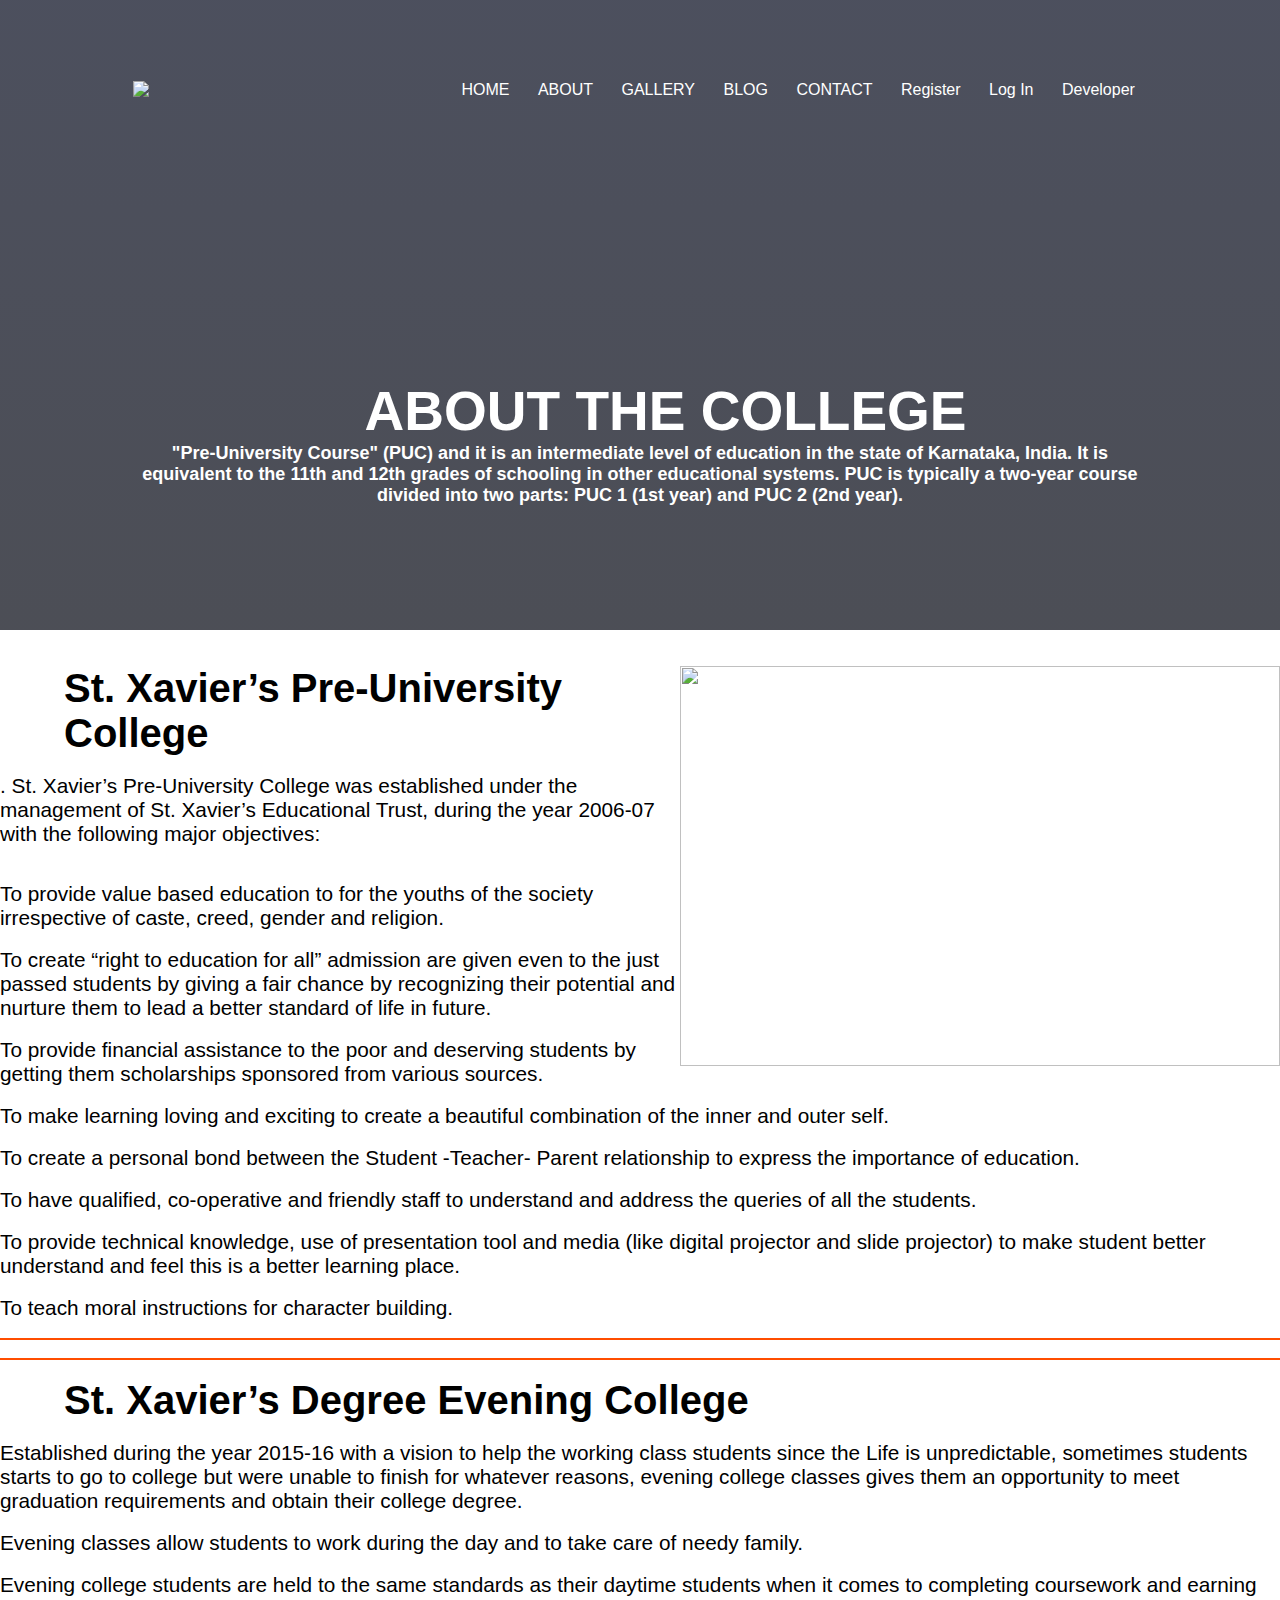
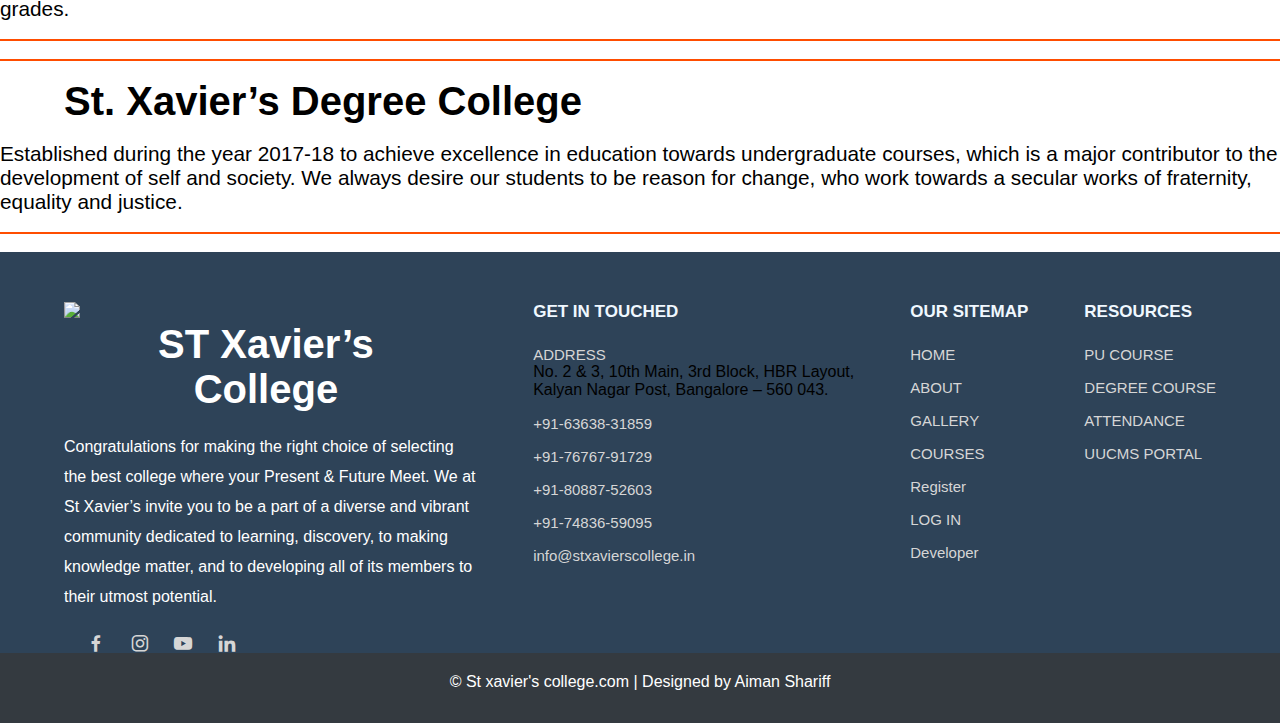
==== about-us.html @ d6e7438e "added all the code files and pictures too" ====
<!DOCTYPE html>
<html lang="en">
<head>
    <meta charset="UTF-8">
    <meta name="viewport" content="width=device-width, initial-scale=1.0">
    <title> ABOUT THE COLLEGE  </title>
    <link rel="stylesheet" href="about-us.css">
    <link rel="stylesheet" href="https://cdnjs.cloudflare.com/ajax/libs/font-awesome/6.0.0-beta2/css/all.min.css" integrity="sha512-YWzhKL2whUzgiheMoBFwW8CKV4qpHQAEuvilg9FAn5VJUDwKZZxkJNuGM4XkWuk94WCrrwslk8yWNGmY1EduTA==" crossorigin="anonymous" referrerpolicy="no-referrer" />
<link rel="stylesheet"
    href="https://unpkg.com/boxicons@latest/css/boxicons.min.css">
</head>
<body>

    <section class="header" >
        <nav> 
           <a href="index.html"><img src="http://www.stxavierscollege.in/wp-content/uploads/2020/11/xaviers-icon.png" > </a>
           <div class="nav-links" id="nav-links">
               <ul>
                 <li><a href="index.html">HOME</a> </li>
                 <li><a href="about-us.html">ABOUT</a> </li>
                 <li><a href="galary.html">GALLERY</a> </li>
                 <li><a href="blog.html">BLOG</a> </li>
                 <li><a href="contact-us.html">CONTACT</a> </li>
                 <li><a href="Registrationform.html">Register</a> </li>
                 <li><a href="singup.html">Log In </a> </li>
                 <li><a href="itsme.html">Developer </a> </li>
                 
           </div>
           <div class="text-box">
            <h1> ABOUT THE COLLEGE  </h1>
            <p><b>
                "Pre-University Course" (PUC) and it is an intermediate level of education in the state of Karnataka, India. It is equivalent to the 11th and 12th grades of schooling in other educational systems.
                 PUC is typically a two-year course divided into two parts: PUC 1 (1st year) and PUC 2 (2nd year).
           </b></p>
           
            </div>
            
        </section><br><br>

        <frameset cols="50%,50%">
        <img src="http://www.stxavierscollege.in/wp-content/uploads/2020/11/infra1.jpg" height="400" width="600" align="right">
       <h1>St. Xavier’s Pre-University College</h1><br>
<p>. St. Xavier’s Pre-University College was established under the management of St. Xavier’s Educational Trust, during the year 2006-07 with the following major objectives:</p><br><br>


<P><i class="fa-solid fa-hand-point-right fa-sm" style="color: #ff4d00;"></i>   To provide value based education to for the youths of the society irrespective of caste, creed, gender and religion.</P>
<br><P><i class="fa-solid fa-hand-point-right fa-sm" style="color: #ff4d00;"></i> To create “right to education for all” admission are given even to the just passed students by giving a fair chance by recognizing their potential and nurture them to lead a better standard of life in future.</P>
<br><P><i class="fa-solid fa-hand-point-right fa-sm" style="color: #ff4d00;"></i> To provide financial assistance to the poor and deserving students by getting them scholarships sponsored from various sources.</P>
<br><P><i class="fa-solid fa-hand-point-right fa-sm" style="color: #ff4d00;"></i> To make learning loving and exciting to create a beautiful combination of the inner and outer self.</P>
<br><P><i class="fa-solid fa-hand-point-right fa-sm" style="color: #ff4d00;"></i> To create a personal bond between the Student -Teacher- Parent relationship to express the importance of education.</P>
<br><P><i class="fa-solid fa-hand-point-right fa-sm" style="color: #ff4d00;"></i>  To have qualified, co-operative and friendly staff to understand and address the queries of all the students.</P>
<br><p><i class="fa-solid fa-hand-point-right fa-sm" style="color: #ff4d00;"></i> To provide technical knowledge, use of presentation tool and media (like digital projector and slide projector) to make student better understand and feel this is a better learning place.</p>
<br><P><i class="fa-solid fa-hand-point-right fa-sm" style="color: #ff4d00;"></i> To teach moral instructions for character building.</P>
<br><HR color="#ff4d00"><br><HR color="#ff4d00" ><br>
    <h1>St. Xavier’s Degree Evening College</h1><br>
    <p> Established during the year 2015-16 with a vision to help the working class students since the Life is unpredictable, sometimes students starts to go to college but were unable to finish for whatever reasons, evening college classes gives them an opportunity to meet graduation requirements and obtain their college degree.</p>
    <br>
   <p><i class="fa-solid fa-hand-point-right fa-sm" style="color: #ff4d00;"></i> Evening classes allow students to work during the day and to take care of needy family.</p>
   <br><p><i class="fa-solid fa-hand-point-right fa-sm" style="color: #ff4d00;"></i> Evening college students are held to the same standards as their daytime students when it comes to completing coursework and earning grades.</p>
   <br> <HR color="#ff4d00"><br><HR color="#ff4d00" ><br>
        <h1>St. Xavier’s Degree College</h1><br>
<p>Established during the year 2017-18 to achieve excellence in education towards undergraduate courses, which is a major contributor to the development of self and society. We always desire our students to be reason for change, who work towards a secular works of fraternity, equality and justice.</p>
<br><HR color="#ff4d00" ><br>




</frameset>




           <!------footer ----->
           <section class="footer">
            <div class="footer-content">
              <a href="index.html"> <img src="http://www.stxavierscollege.in/wp-content/uploads/2020/11/xaviers-icon.png" height="110"></a><h1>ST Xavier’s College</h1>
                <p>Congratulations for making the right choice of selecting the best college where your Present & Future Meet.
         
                  We at St Xavier’s invite you to be a part of a diverse and vibrant
                   community dedicated to learning, discovery, to making knowledge matter,
                   and to developing all of its members to their utmost potential.
                </p>
                <div class="icons">
                    <a href="#"><i class=></i></a>
                    <a href="#"><i class='bx bxl-facebook'></i></a>
                    <a href="https://www.instagram.com/stxavierscollegehbr/"><i class='bx bxl-instagram'></i></a>
                    <a href="https://www.youtube.com/@st.xavierscollege-hbrlayou2996"><i class='bx bxl-youtube'></i></a>
                    <a href=""><i class='bx bxl-linkedin'></i></a>
                </div>
            </div>
         
            <div class="footer-content">
                <h4>GET IN TOUCHED</h4>
                
                <li><a href="https://goo.gl/maps/ah5yxRAUrTPA1E927"><i class="fa fa-home" aria-hidden="true"></i> ADDRESS</a>No. 2 & 3, 10th Main, 3rd Block, HBR Layout,<br> Kalyan Nagar Post, Bangalore – 560 043.</li>
                <li><a href="tel:6363831859"><i class="fa fa-phone" aria-hidden="true"></i> +91-63638-31859</a></li>
                <li><a href="tel:7676791729"><i class="fa fa-phone" aria-hidden="true"></i> +91-76767-91729</a></li>
                <li><a href="tel:8088752603"><i class="fa fa-phone" aria-hidden="true"></i> +91-80887-52603</a></li>
                <li><a href="tel:7483659095"><i class="fa fa-phone" aria-hidden="true"></i>  +91-74836-59095</a></li>
                <li><a href="#"><i class="fa fa-envelope" aria-hidden="true"></i>   info@stxavierscollege.in       </a></li>
         
            </div>
         
            <div class="footer-content">
                <h4>OUR SITEMAP </h4>
                <li><a href="index.html">HOME </a></li>
                <li><a href="about-us.html">ABOUT</a></li>
                <li><a href="galary.html"> GALLERY</a></li>
                <li><a href="degree-course.html">COURSES</a></li>
                <li><a href="Registrationform.html">Register</a></li>
                <li><a href="singup.html">LOG IN </a></li>
                <li><a href="itsme.html">Developer </a> </li>
         
            </div>
         
            <div class="footer-content">
                <h4>RESOURCES </h4>
                <li><a href="pu-course.html"> PU COURSE </a></li>
                <li><a href="degree-course.html"> DEGREE COURSE</a></li>
                <li><a href="#">ATTENDANCE</a></li>
                <li><a href="https://uucms.karnataka.gov.in/Login/Index"> UUCMS PORTAL</a></li>
            </div>
            <div class="footer-bottom">
              &copy; St xavier's college.com  | Designed by Aiman Shariff 
          
           </div>
         
           
</body>
</html>
---- about-us.css ----
.header{
    min-height:60vh;
    width:90%;
    background-image: linear-gradient(rgba(0, 5, 25, 0.7),rgba(0, 3, 14, 0.7)),url(http://www.stxavierscollege.in/wp-content/uploads/2020/11/infra1.jpg);
    background-position:center;
    background-size: cover;
    position: relative;

}

nav{
    display: flex;
    padding: 2% 6%;
    justify-content: space-between;
    align-items: center;


}

nav img{
   width: 150px;
}

.nav-links{
   flex: 1;
   text-align: right;
}

.nav-links ul li{
   list-style: none;
   display: inline-block;
   padding: 8px 12px;
   position:relative;

}
.nav-links ul li a{
   color: #fff;
   text-decoration: none;
   font-size: 100%;
}

.nav-links ul li::after{
   content: '';
   width: 0%;
   height: 2px;
   background: #f44336;
   display: block;
   margin: auto;
   transition: 1s;
}

.nav-links ul li:hover::after{
   width: 50px;
}


.text-box{
    width: 80%;
    color: #ffffff;
    position: absolute;
    top: 80%;
    left: 50%;
    transform: translate(-50%,-50%);
    text-align: center;
  
 }
 
 .text-box h1{
    font-size: 55px;
    cursor: pointer;
    

}

.text-box h1:hover{
  color:#f44336;
  transition: 1s;
}
.text-box p{
    padding-bottom: 12%;
 

   text-align:center;
   font-size: 18px;
   width: 100%;
 }
h1{
    padding-left: 5%;
    font-size: 250%;
    cursor: pointer;
}
 h1:hover{
    color:#f44336;
    transition: 0.1s;
  }
 p{
    font-size:130%;
    font-weight:1000px;
 }


 
/* footer*/
*{
    padding:0;
    margin: 0;
    text-decoration: none;
    list-style: none;
    font-family: 'work sans',sans-serif;
  
  }
  
  body{
    height: 100vh;
    width: 100%;
    
   
  }
  section{
    
    padding:80px 13% 70px;
    
  }
  .footer{
    display: grid;
    grid-template-columns: repeat(auto-fit, minmax(100px, auto));
    gap: 3.5rem;
    background: #2e4358;
    position: absolute;
    left: 0;
    right: 0;
    padding-bottom: 5%;
    
  }
  
  .footer-content h4{
    color: aliceblue;
    margin-bottom: 1.5rem;
    font-size: 17px;
  
  }
  
  .footer-content li{
    margin-bottom: 16px;
  }
  
  .footer-content li a{
    display: block;
    color: #d6d6d6;
    font-size: 15px;
    font-weight: 400;
    transition: all .40s ease ;
  }
  
  .footer-content li a:hover{
    transform: translateY(-3px) translateX(-5px);
    color: orangered;
  }
  
  .footer-content p{
    color: rgb(255, 255, 255);
    font-size: 16px;
    line-height: 30px;
    margin: 20px 0;
  }
  
  .footer-content h1{
    color: #fff;
    text-align:center;
    padding-top:0%;
    margin-right: 30px;
   
    
  }
  
  
  .icons a{
    display: inline-block;
    font-size: 22px;
    color: #d6d6d6;
    margin-right: 17px;
    transition: all .40s ease;
  }
  
  .icons a:hover{
    color:#fff;
    transform: translateY(-5px);
  } 
  
  .footer .footer-bottom{
        
    background: #343a40;
    color: #ffffff;
    height: 50px;
    width: 100%;
    text-align: center;
    position: absolute;
    bottom: 0px;
    left: 0px;
    padding-top: 20px; 
  
  
  }
  
  
  @media (max-width:1690px){
    section{
        padding: 50px 5% 40px;
    }
  }
  
  @media (max-width:1120px){
    .footer{
       display: grip;
       grid-template-columns: repeat(auto-fit, minmax(300px, auto));
       gap: 2rem;
    }
  }
  @media (max-width:700px){
    .footer{
       display: grip;
       grid-template-columns: repeat(auto-fit, minmax(150px, auto));
       gap: 2.5rem;
    }
  
    }
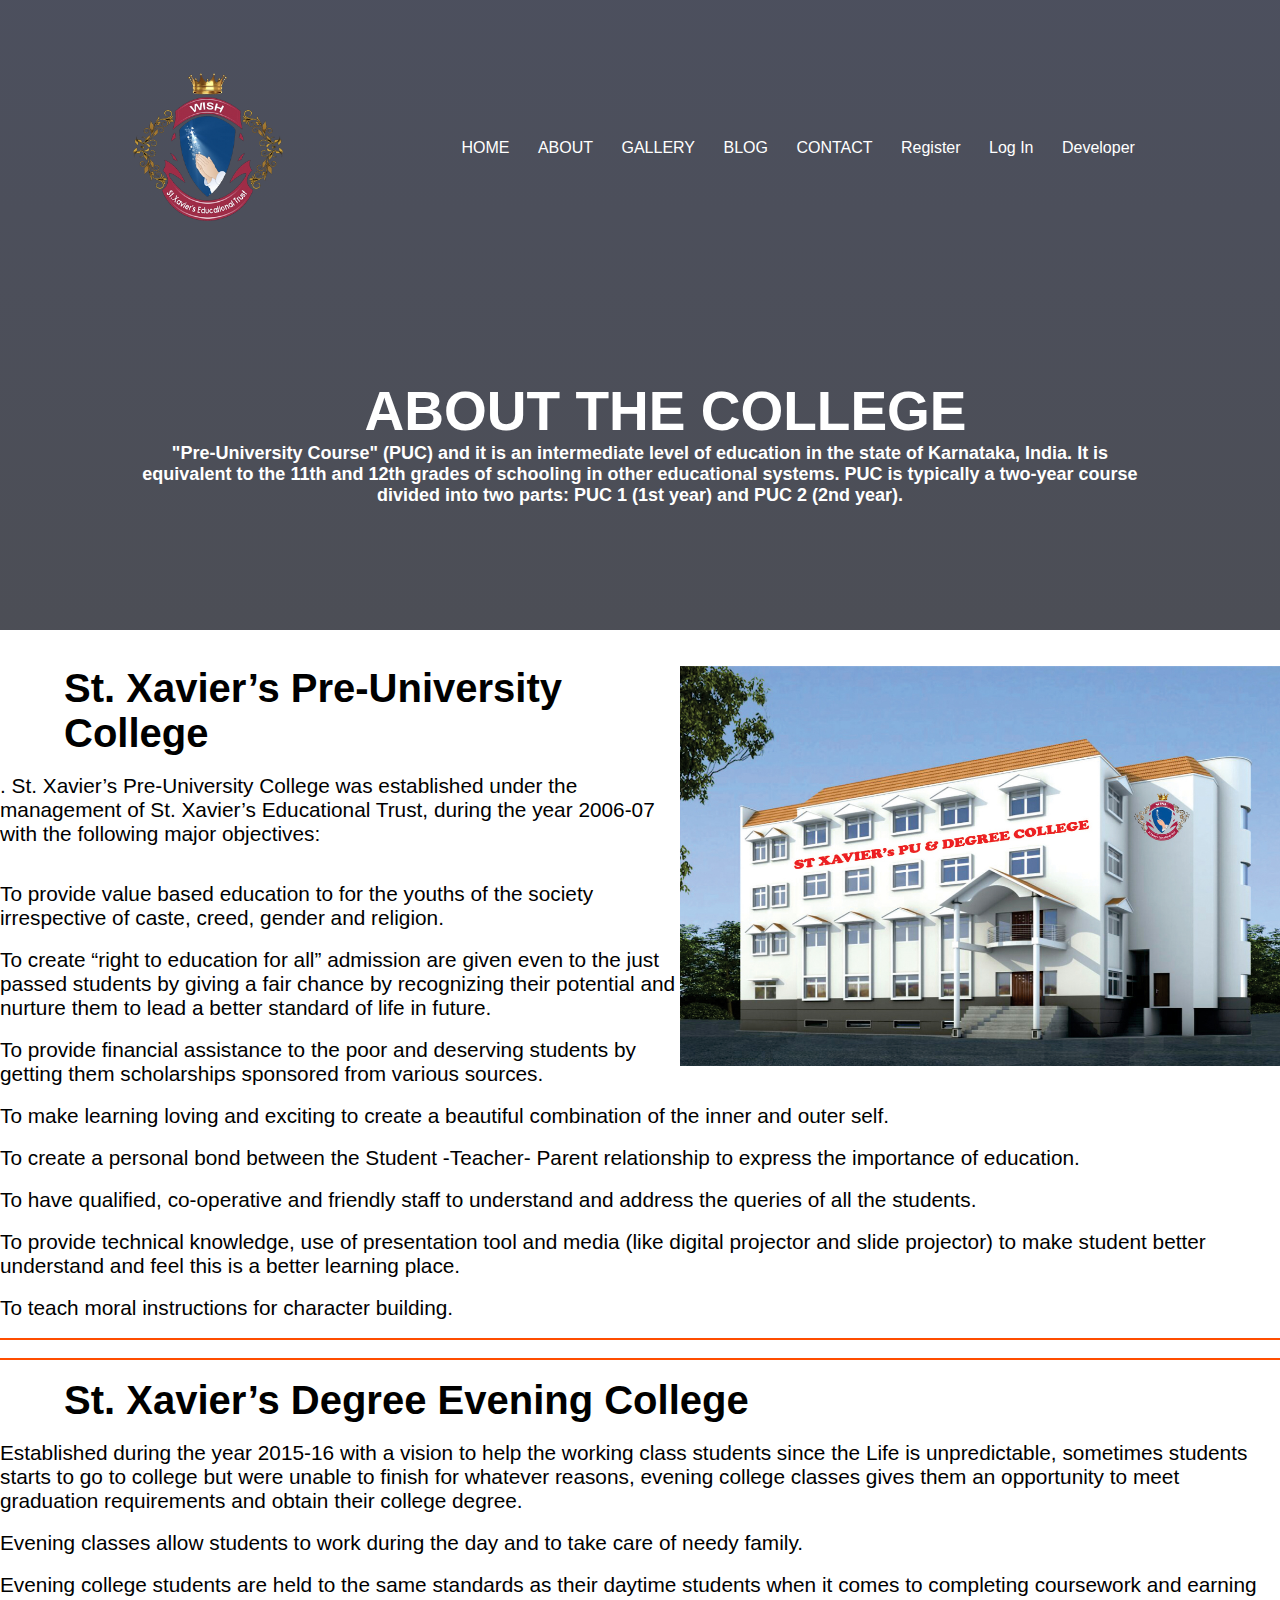
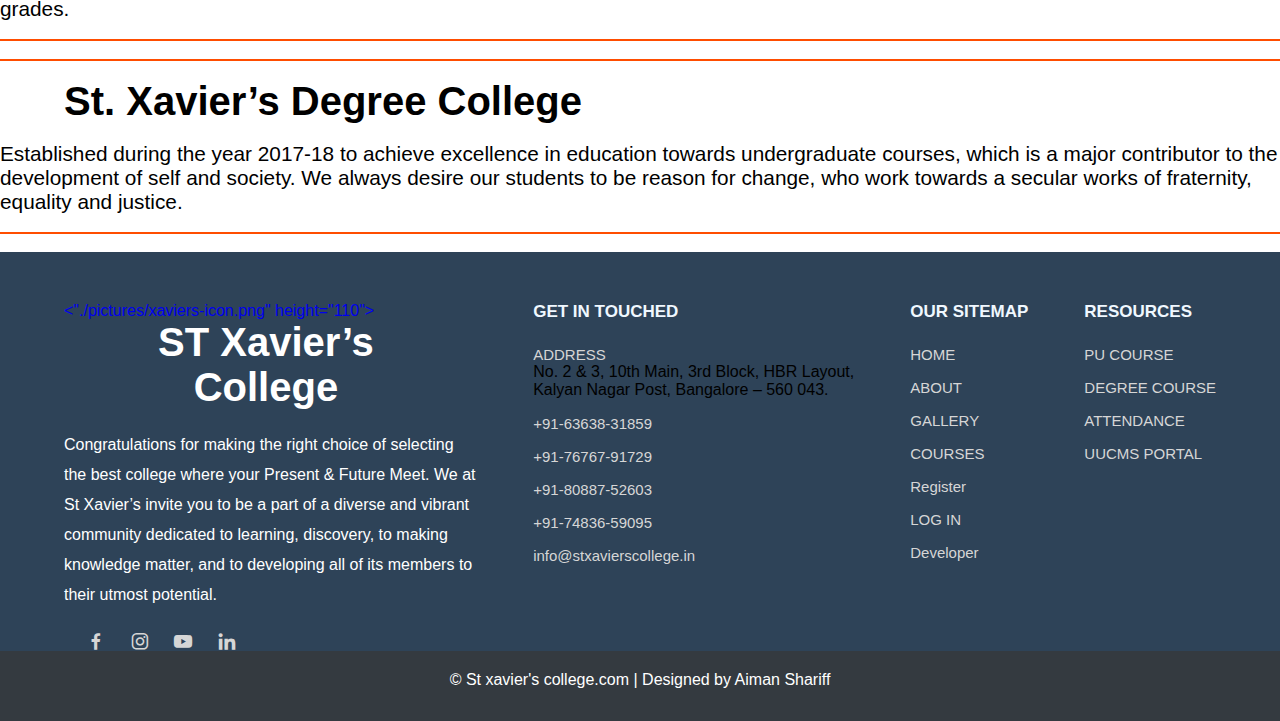
==== commit fd26e8ca: "Update about-us.html" ====
--- a/about-us.html
+++ b/about-us.html
@@ -13,7 +13,7 @@
 
     <section class="header" >
         <nav> 
-           <a href="index.html"><img src="http://www.stxavierscollege.in/wp-content/uploads/2020/11/xaviers-icon.png" > </a>
+           <a href="index.html"><img src="./pictures/xaviers-icon.png" > </a>
            <div class="nav-links" id="nav-links">
                <ul>
                  <li><a href="index.html">HOME</a> </li>
@@ -38,7 +38,7 @@
         </section><br><br>
 
         <frameset cols="50%,50%">
-        <img src="http://www.stxavierscollege.in/wp-content/uploads/2020/11/infra1.jpg" height="400" width="600" align="right">
+        <img src="./pictures/clg.jpg" height="400" width="600" align="right">
        <h1>St. Xavier’s Pre-University College</h1><br>
 <p>. St. Xavier’s Pre-University College was established under the management of St. Xavier’s Educational Trust, during the year 2006-07 with the following major objectives:</p><br><br>
 
@@ -73,7 +73,7 @@
            <!------footer ----->
            <section class="footer">
             <div class="footer-content">
-              <a href="index.html"> <img src="http://www.stxavierscollege.in/wp-content/uploads/2020/11/xaviers-icon.png" height="110"></a><h1>ST Xavier’s College</h1>
+              <a href="index.html"> <"./pictures/xaviers-icon.png" height="110"></a><h1>ST Xavier’s College</h1>
                 <p>Congratulations for making the right choice of selecting the best college where your Present & Future Meet.
          
                   We at St Xavier’s invite you to be a part of a diverse and vibrant
@@ -127,4 +127,4 @@
          
            
 </body>
-</html>+</html>
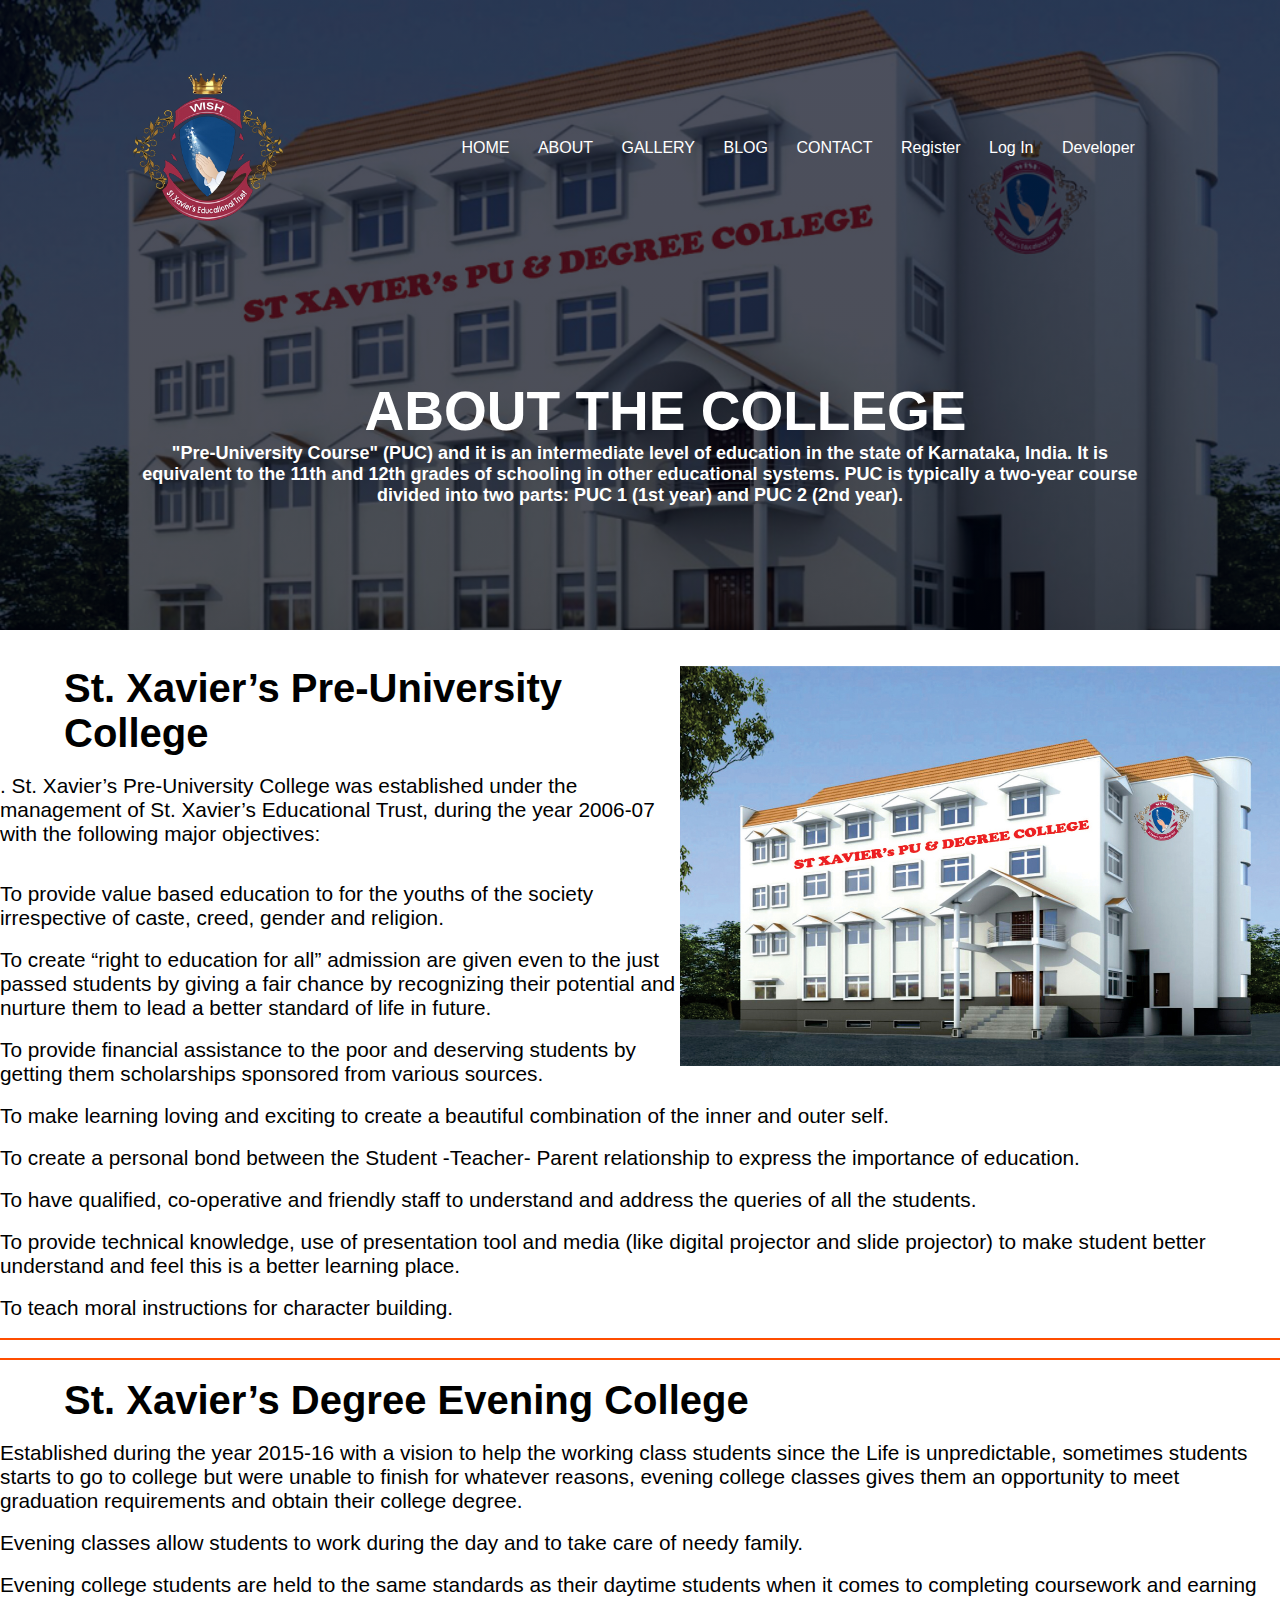
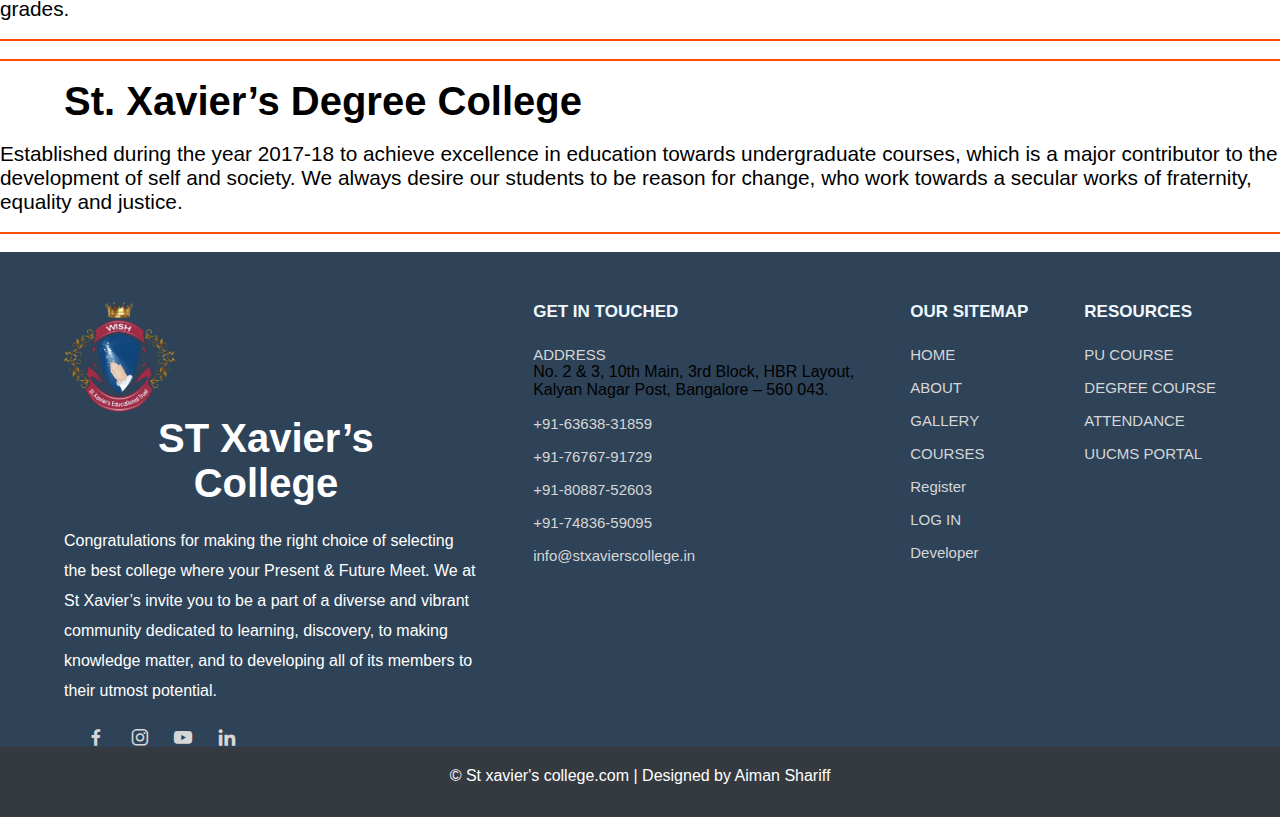
==== commit 170cfa05: "Update about-us.html" ====
--- a/about-us.html
+++ b/about-us.html
@@ -73,7 +73,7 @@
            <!------footer ----->
            <section class="footer">
             <div class="footer-content">
-              <a href="index.html"> <"./pictures/xaviers-icon.png" height="110"></a><h1>ST Xavier’s College</h1>
+              <a href="index.html"> <img src="./pictures/xaviers-icon.png" height="110"></a><h1>ST Xavier’s College</h1>
                 <p>Congratulations for making the right choice of selecting the best college where your Present & Future Meet.
          
                   We at St Xavier’s invite you to be a part of a diverse and vibrant
--- a/about-us.css
+++ b/about-us.css
@@ -2,7 +2,7 @@
 .header{
     min-height:60vh;
     width:90%;
-    background-image: linear-gradient(rgba(0, 5, 25, 0.7),rgba(0, 3, 14, 0.7)),url(http://www.stxavierscollege.in/wp-content/uploads/2020/11/infra1.jpg);
+    background-image: linear-gradient(rgba(0, 5, 25, 0.7),rgba(0, 3, 14, 0.7)),url(./pictures/clg.jpg);
     background-position:center;
     background-size: cover;
     position: relative;
@@ -228,4 +228,4 @@
   
   
   
-  +  
